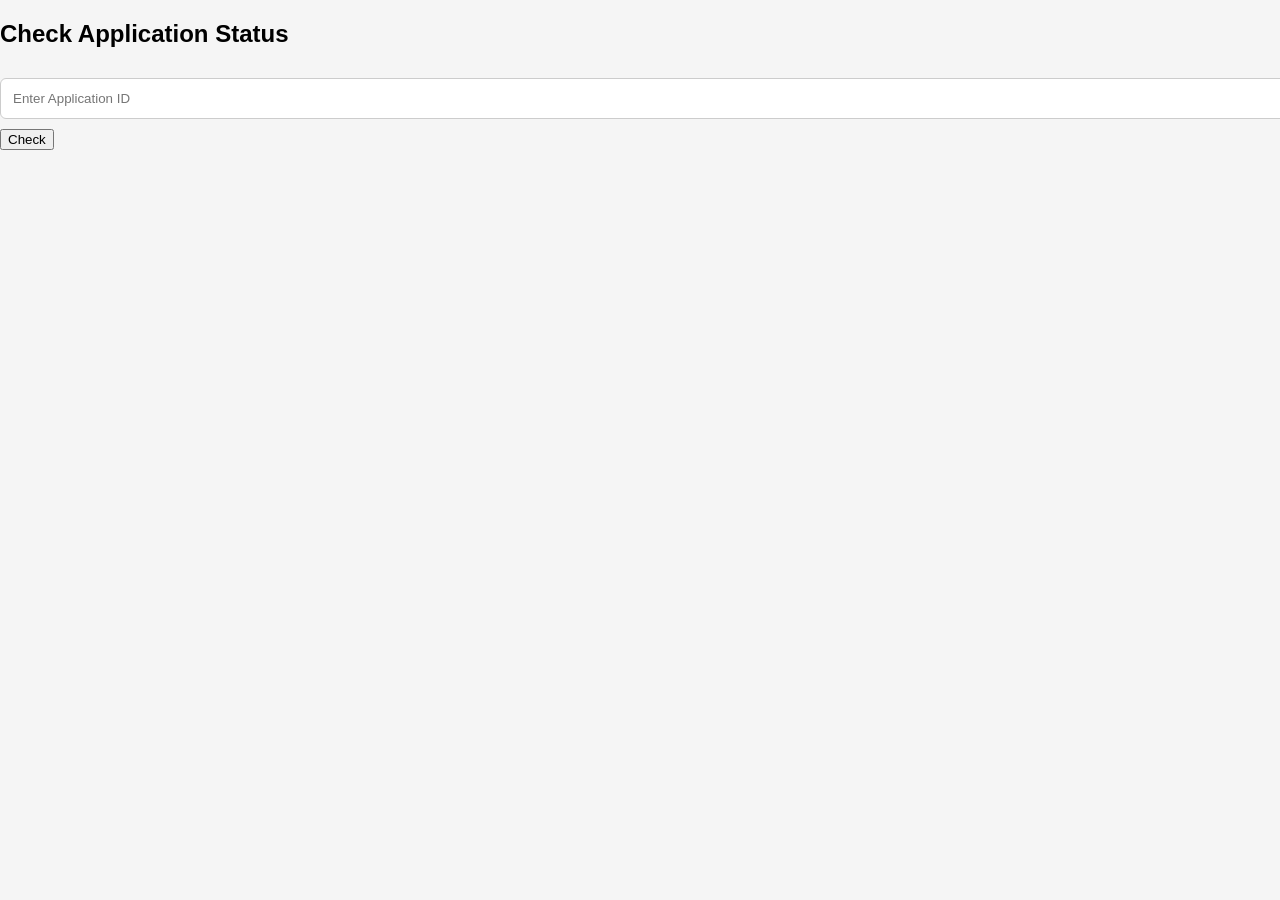
==== status.html @ 6fac18de "Create status.html" ====
<!DOCTYPE html>
<html>

<head>
<title>Check Status</title>
<link rel="stylesheet" href="style.css">
</head>

<body>

<h2>Check Application Status</h2>

<input type="text" id="searchID" placeholder="Enter Application ID">

<button onclick="checkStatus()">Check</button>

<p id="result"></p>

<script src="script.js"></script>

</body>
</html>
---- style.css ----
body{

font-family: Arial;
margin:0;
background:#f5f5f5;

}

nav{

background:#1a237e;
color:white;
display:flex;
justify-content:space-between;
padding:15px 40px;

}

nav ul{

display:flex;
gap:20px;
list-style:none;

}

nav a{

color:white;
text-decoration:none;

}

header{

background:linear-gradient(135deg,#3f51b5,#5c6bc0);
color:white;
text-align:center;
padding:100px 20px;

}

.mainbtn{

padding:15px 35px;
background:#ff9800;
border:none;
border-radius:6px;
font-size:18px;

}

section{

padding:60px;
text-align:center;

}

.card{

background:white;
margin:20px auto;
padding:20px;
max-width:400px;
border-radius:10px;
box-shadow:0 0 10px rgba(0,0,0,0.1);

}

form{

max-width:500px;
margin:auto;

}

input, textarea{

width:100%;
padding:12px;
margin:10px 0;
border-radius:6px;
border:1px solid #ccc;

}

.applybtn{

background:#4caf50;
color:white;
padding:15px 35px;
border:none;
border-radius:6px;
font-size:18px;

}

footer{

background:#1a237e;
color:white;
text-align:center;
padding:20px;

}
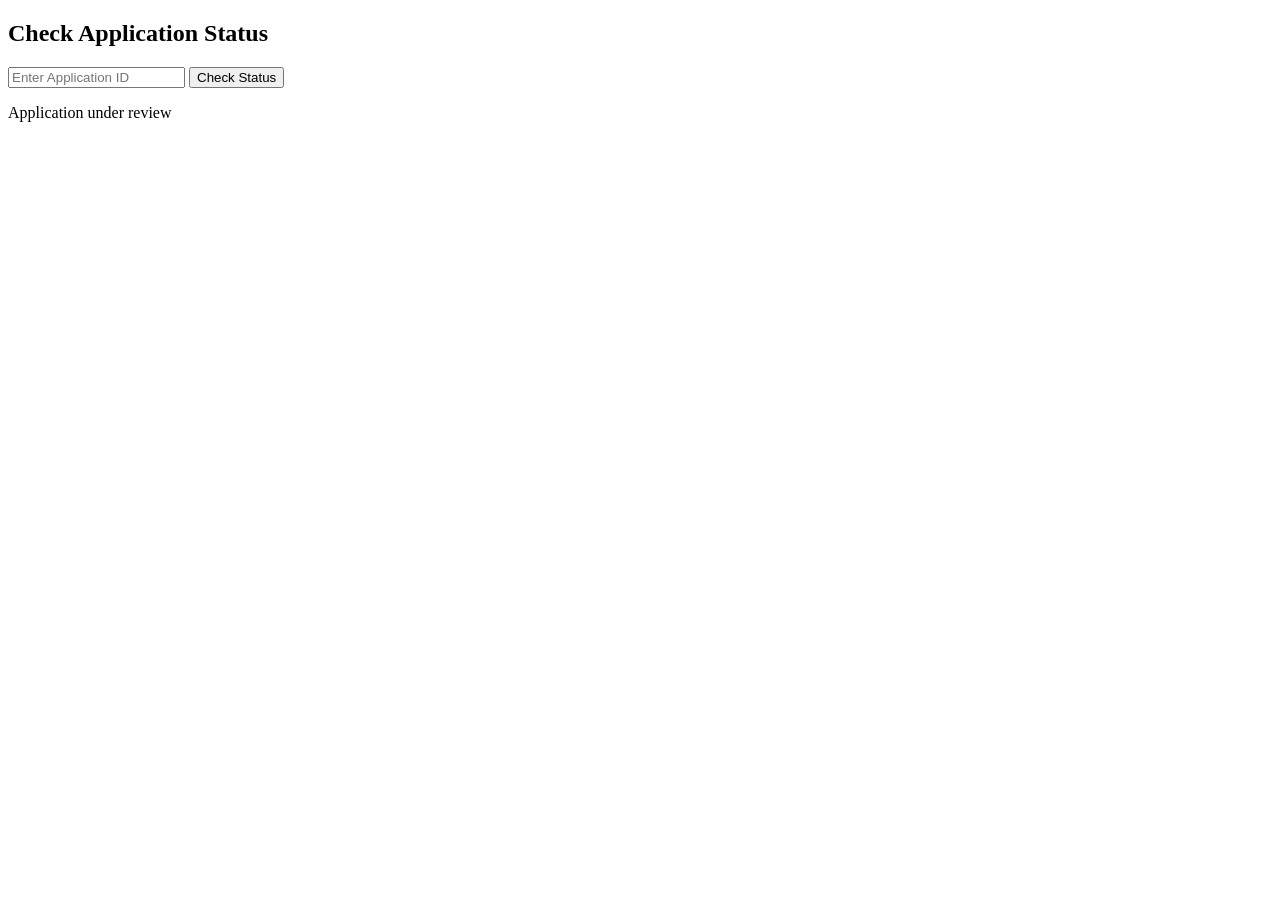
==== commit 62ab8ab9: "Update status.html" ====
--- a/status.html
+++ b/status.html
@@ -2,21 +2,23 @@
 <html>
 
 <head>
-<title>Check Status</title>
-<link rel="stylesheet" href="style.css">
+
+<title>Check Application Status</title>
+
+<link rel="stylesheet" href="css/style.css">
+
 </head>
 
 <body>
 
 <h2>Check Application Status</h2>
 
-<input type="text" id="searchID" placeholder="Enter Application ID">
+<input type="text" placeholder="Enter Application ID">
 
-<button onclick="checkStatus()">Check</button>
+<button>Check Status</button>
 
-<p id="result"></p>
-
-<script src="script.js"></script>
+<p>Application under review</p>
 
 </body>
+
 </html>
